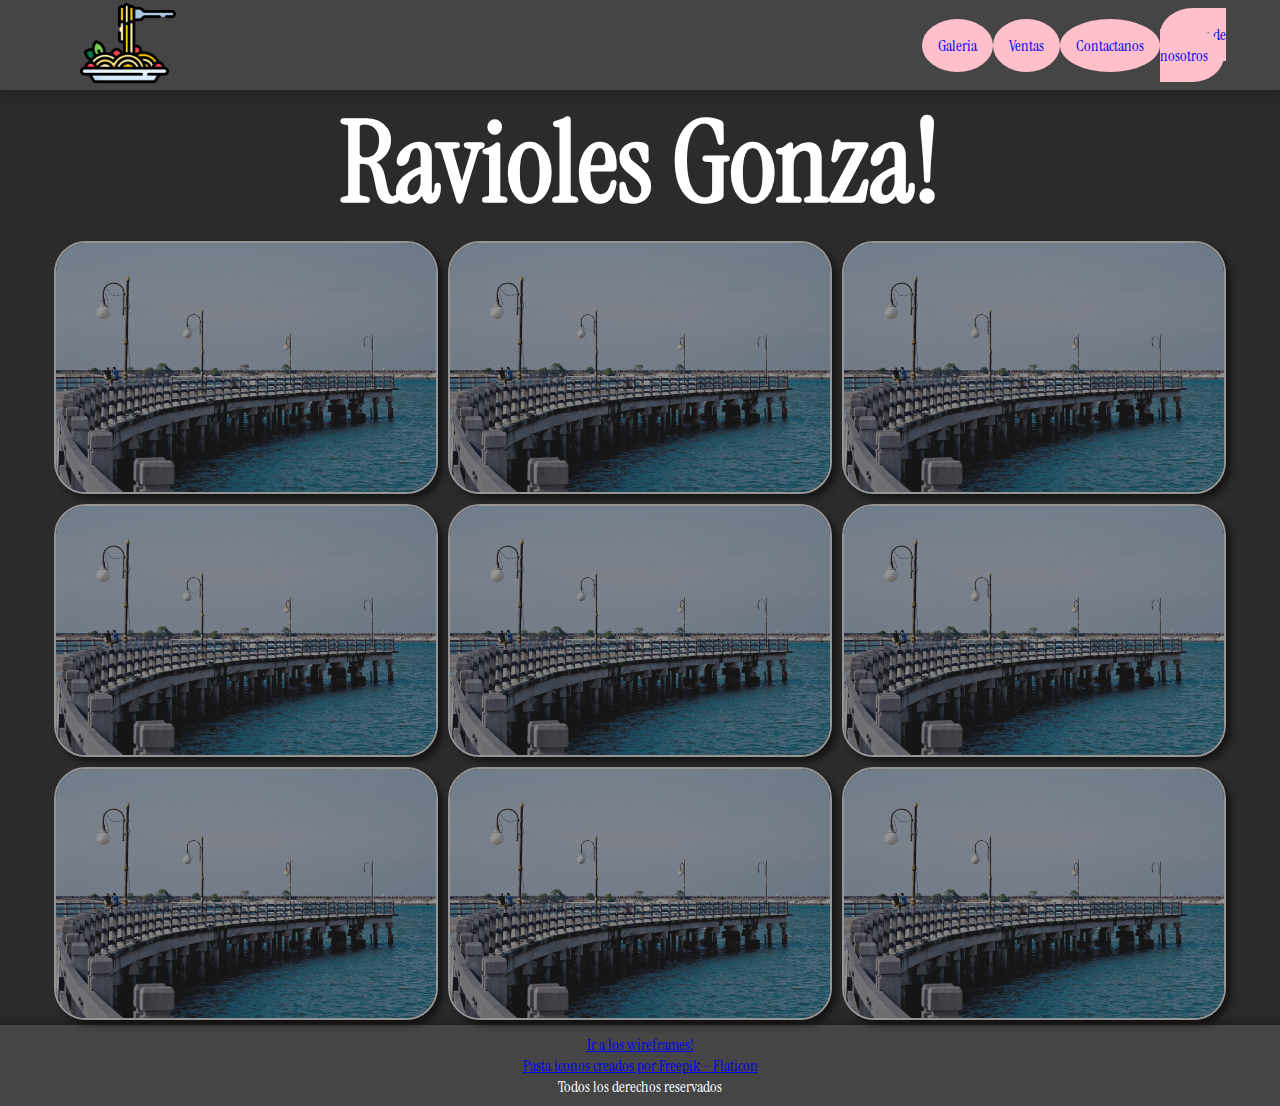
==== index.html @ 21e6777f "Estructura inicial del proyecto" ====
<!DOCTYPE html>
<html lang="en">

<head>
    <meta charset="UTF-8">
    <meta http-equiv="X-UA-Compatible" content="IE=edge">
    <meta name="viewport" content="width=device-width, initial-scale=1.0">
    
    <title>Pastas Gonza | Inicio</title>
    <link rel="shortcut icon" href="./imagenes/icono.png" type="image/x-icon">

    <!--GOOGLE FONTS-->
    <link rel="preconnect" href="https://fonts.googleapis.com">
    <link rel="preconnect" href="https://fonts.gstatic.com" crossorigin>
    <link href="https://fonts.googleapis.com/css2?family=Instrument+Serif&family=Roboto:wght@300;700&display=swap" rel="stylesheet">

    <link rel="stylesheet" href="./css/style.css">
</head>
<body>
    <!--Todo lo que va a ver el usuario, tenemos que ponerlo aquí dentro-->
    <header>
        <div class="contenedor_logo">
            <a href="./index.html">
                <img class="logo" src="./imagenes/icono.png" alt="">
            </a>
        </div>
        <nav>
            <ul class="navegacion">
                <li><a href="./pages/galeria.html">Galeria</a></li>
                <li><a href="./pages/ventas.html">Ventas</a></li>
                
                <li><a href="./pages/contactanos.html">Contactanos</a></li>
                <li><a href="./pages/acerca_de_nosotros.html">Acerca de nosotros</a></li>
            </ul>
        </nav> 
    </header>
    <main>
        <h1 class="centrar_texto">Ravioles Gonza!</h1>
        <section class="galeria">
            <img src="./imagenes/imagen_cualquiera.webp" alt="">
            <img src="./imagenes/imagen_cualquiera.webp" alt="">
            <img src="./imagenes/imagen_cualquiera.webp" alt="">
            <img src="./imagenes/imagen_cualquiera.webp" alt="">
            <img src="./imagenes/imagen_cualquiera.webp" alt="">
            <img src="./imagenes/imagen_cualquiera.webp" alt="">
            <img src="./imagenes/imagen_cualquiera.webp" alt="">
            <img src="./imagenes/imagen_cualquiera.webp" alt="">
            <img src="./imagenes/imagen_cualquiera.webp" alt="">
        </section>
    </main>
    <footer>
        <a href="https://balsamiq.cloud/sbz0tw2/pk8khgi" target="_blank" rel="noopener noreferrer">Ir a los wireframes!</a>
        <!--FREEPIK-->
        <a href="https://www.flaticon.es/iconos-gratis/pasta" title="pasta iconos">Pasta iconos creados por Freepik - Flaticon</a>
        <p>Todos los derechos reservados</p>
    </footer>
    <!--Todo lo que va a ver el usuario, tenemos que ponerlo aquí dentro-->
</body>
</html>
---- css/style.css ----
*{
    margin:0;
    padding:0;
    box-sizing: border-box;
    font-family: 'Instrument Serif', serif;
}

body {
    background-color: rgb(43, 43, 43);
    color: white;
}

header{
    display: flex;
    justify-content: flex-end;
    height: 10vh;
    background-color: rgb(69, 69, 69);
    box-shadow: 0 5px 6px rgb(34, 34, 34);
}

nav{
    width: 80%;
    display: flex;
    justify-content: flex-end;
}

.contenedor_logo{
    display: flex;
    justify-content: center;
    align-items: center;
    width: 20%;
}

.logo{
    width: 6rem;
    /*height: auto;*/
}

ul.navegacion{
    list-style-type: none;
    display: flex;
    width: 35%;
    justify-content: space-evenly;
    align-items: center;
}

ul.navegacion li a{
    text-decoration: none;
    padding: 1rem;
    background-color: pink;
    border-radius: 50%;
}

a:visited{
    color:white;
}

ul.navegacion li a:hover{
    background-color: rgb(255, 145, 163);
}

.navegacion li{
    display: inline-block;
}

.galeria{
    display: flex;
    flex-wrap: wrap; /*si no cabe en la línea, mandalo abajo*/
    justify-content: center;
}

.galeria img{
    width: 30%;
    margin: 5px;
    border: solid 2px white;
    border-radius: 2rem;
    opacity: .5;
    box-shadow: 5px 5px 6px rgb(0, 0, 0);
}

.galeria img:hover{
    opacity: 1;
}

footer{
    display: flex;
    align-items: center;
    justify-content: center;
    flex-direction: column;
    background-color: rgb(69, 69, 69);
    box-shadow: 0 -5px 6px rgb(34, 34, 34);
    height: 9vh;

}


h1{
    font-size: 7rem;
    text-align: center;
}

.contenedor_formulario{
    display: flex;
    justify-content: center;
    align-items: center;
}

.form_soporte{
    display: flex;
    flex-direction: column;
    width: 50%;
}

.form_soporte div{
    margin: 10px 0px;
}
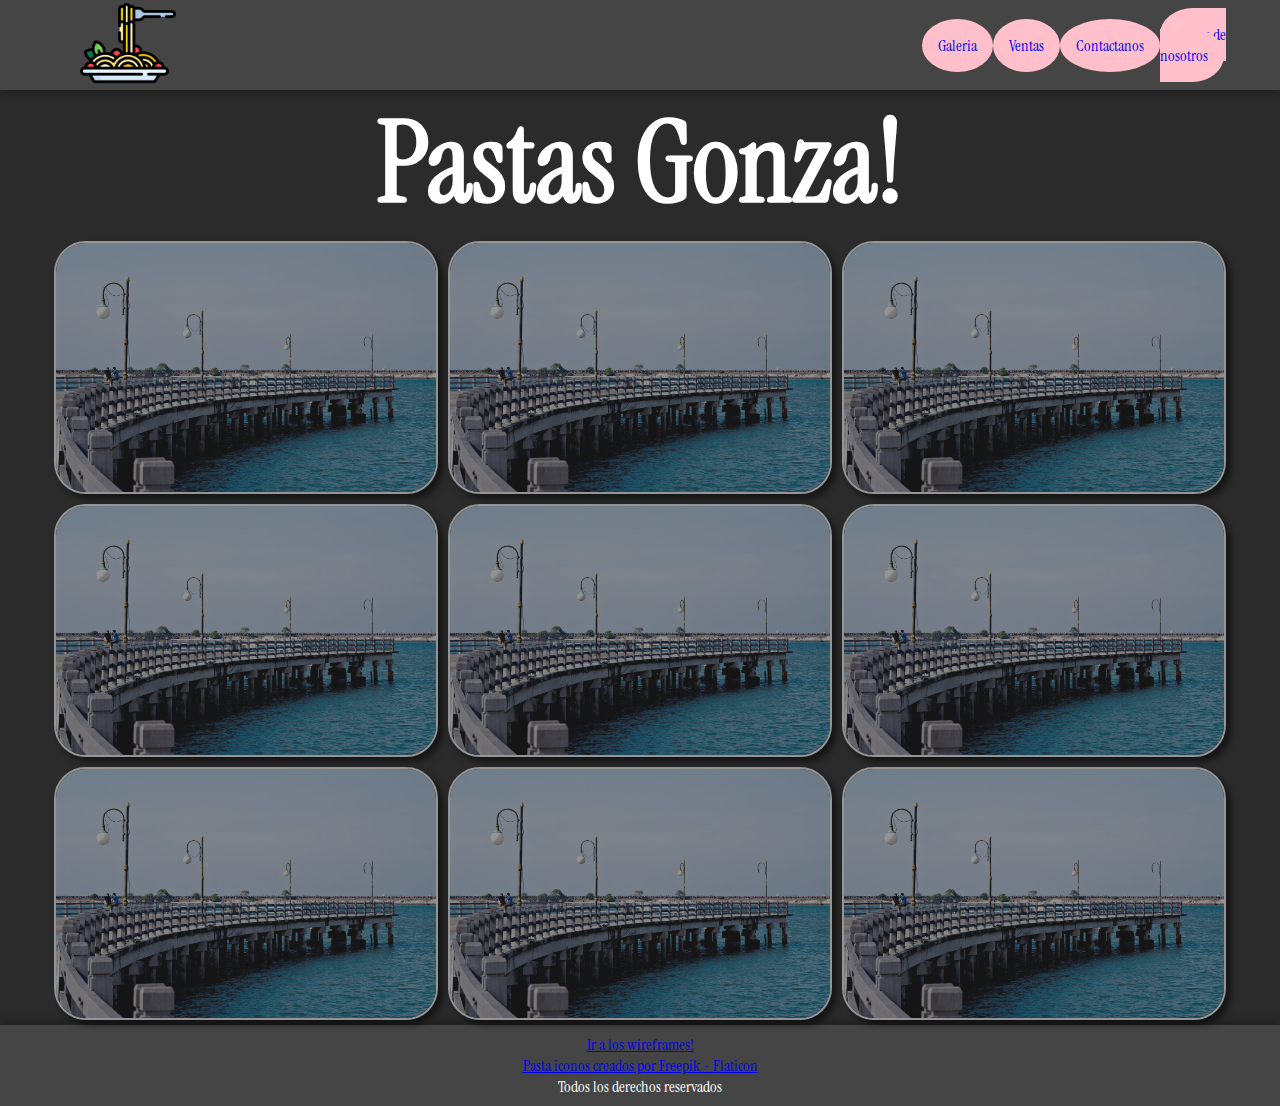
==== commit 59676053: "Arreglé el footer en acerca_de_nosotros.html y en el index modifique el h1" ====
--- a/index.html
+++ b/index.html
@@ -17,7 +17,6 @@
     <link rel="stylesheet" href="./css/style.css">
 </head>
 <body>
-    <!--Todo lo que va a ver el usuario, tenemos que ponerlo aquí dentro-->
     <header>
         <div class="contenedor_logo">
             <a href="./index.html">
@@ -35,7 +34,7 @@
         </nav> 
     </header>
     <main>
-        <h1 class="centrar_texto">Ravioles Gonza!</h1>
+        <h1 class="centrar_texto">Pastas Gonza!</h1>
         <section class="galeria">
             <img src="./imagenes/imagen_cualquiera.webp" alt="">
             <img src="./imagenes/imagen_cualquiera.webp" alt="">
@@ -54,6 +53,5 @@
         <a href="https://www.flaticon.es/iconos-gratis/pasta" title="pasta iconos">Pasta iconos creados por Freepik - Flaticon</a>
         <p>Todos los derechos reservados</p>
     </footer>
-    <!--Todo lo que va a ver el usuario, tenemos que ponerlo aquí dentro-->
 </body>
 </html>